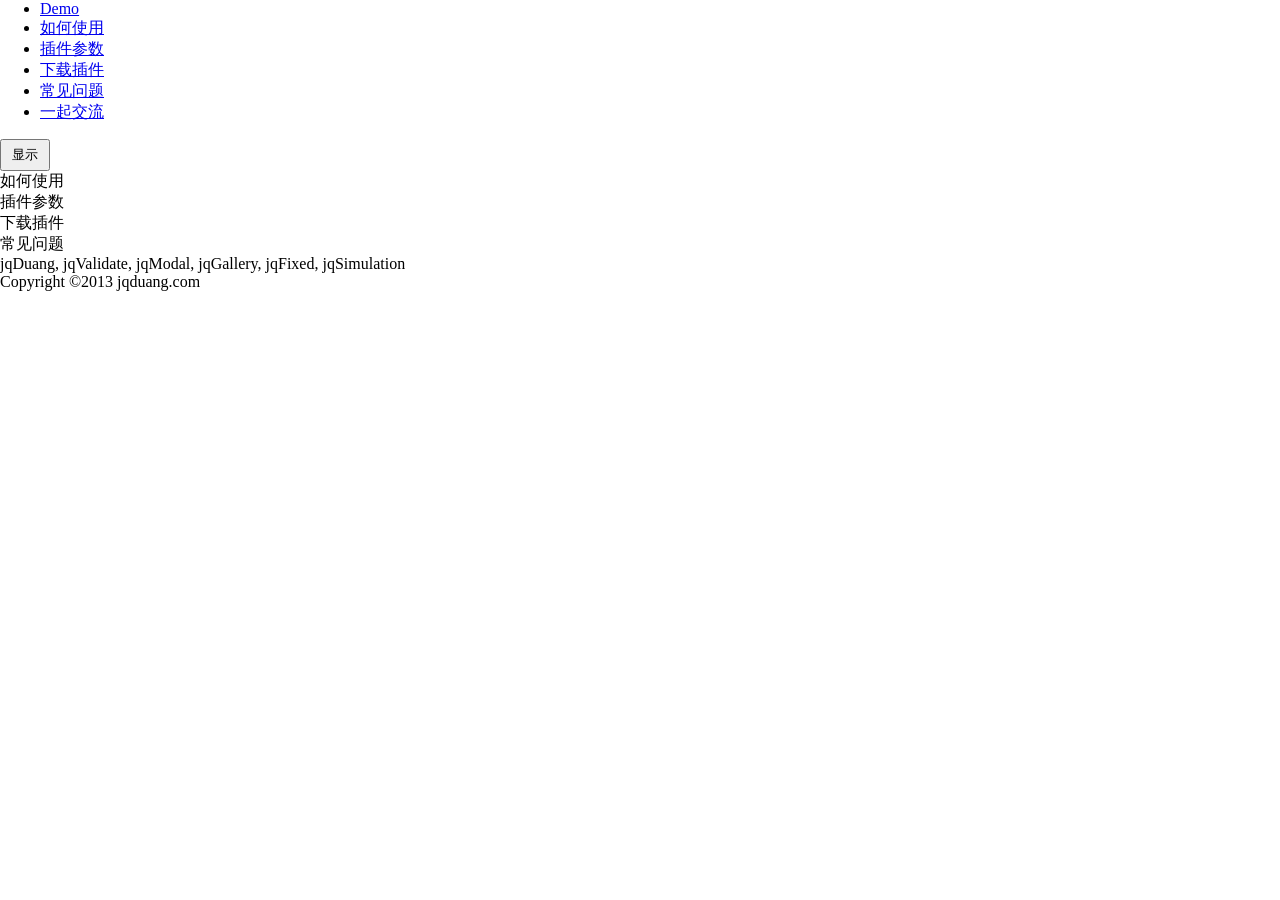
==== index.html @ 8cebf993 "jqmodal" ====
<html>
<head>
	<meta charset="utf-8">
	<title>jqmodal_弹出层_登录框_jq对话框_jqduang.com</title>
	<meta name="keywords" content="jqmodal_弹出层_登录框_jq对话框"/>
	<meta name="description" content="Mr.jqDuang,前端特效,用少的代码做多的效果,复杂的问题交给我来做,您只要轻轻一行代码就行！"/>
	<link rel="stylesheet" href="../css/global.css">
	<style type="text/css">
	.btn-jqModal {padding: 5px 10px;}
	.jqModal input {padding: 5px;margin-bottom: 10px;}
	</style>
</head>
<body>
<div class="blank20"></div>
<div class="wrap">
	<nav class="sub-nav cf">
        <ul>
            <li><a class="act" href="#demo">Demo</a></li>
            <li><a href="#howtouse">如何使用</a></li>
            <li><a href="#param">插件参数</a></li>
            <li><a href="#download">下载插件</a></li>
            <li><a href="#question">常见问题</a></li>
            <li><a href="#commus">一起交流</a></li>
        </ul>
    </nav>

    <section id="demo" class="active page">
		<div id="pop" style="display:none;">
			<!-- 表单 -->
			<form action="###" target="_blank">
				<input type="text" class="txt" placeholder="" value=""/><br/>
				<input type="text" class="txt" placeholder="" value=""/><br/>
				<input type="text" class="txt" placeholder="" value=""/><br/>
				<input type="button" class="btn" value="submit"/>
			</form>
			<!-- /表单 -->
		</div>
		<!-- modal -->
		<button id="modal" class="btn-jqModal" data-target="#pop" data-drag="1" data-head="注册会员" data-foot="*这里是底部信息" data-css='{"width":"400"}'>显示</button>
    </section>

    <section id="howtouse" class="page">
		如何使用
    </section>

    <section id="param" class="page">
		插件参数
    </section>

    <section id="download" class="page">
		下载插件
    </section>

    <section id="question" class="page">
		常见问题
    </section>
</div>

<script src="js/jquery.js"></script>
<script src="js/jqmodal.dev.js"></script>
<script src="../js/common.js?201505203"></script>
<script src="../js/rainbow.min.js?201505203"></script>

<section class="wrap">
	<div class="p10">
		<!-- UY BEGIN -->
		<div id="uyan_frame"></div>
		<script type="text/javascript" src="http://v2.uyan.cc/code/uyan.js?uid=2026484"></script>
		<!-- UY END -->
	</div><!-- /留言 -->
</section> 

<div class="footer tac">	    
    jqDuang, jqValidate, jqModal, jqGallery, jqFixed, jqSimulation <br/>
    Copyright ©2013 jqduang.com
</div><!-- /footer -->
<div class="dn">
	<script>
	var _hmt = _hmt || [];
	(function() {
	  var hm = document.createElement("script");
	  hm.src = "//hm.baidu.com/hm.js?b2e33c0312c7235a7e13b0cf86eec840";
	  var s = document.getElementsByTagName("script")[0]; 
	  s.parentNode.insertBefore(hm, s);
	})();
	</script>

</div>
</body>
</html>
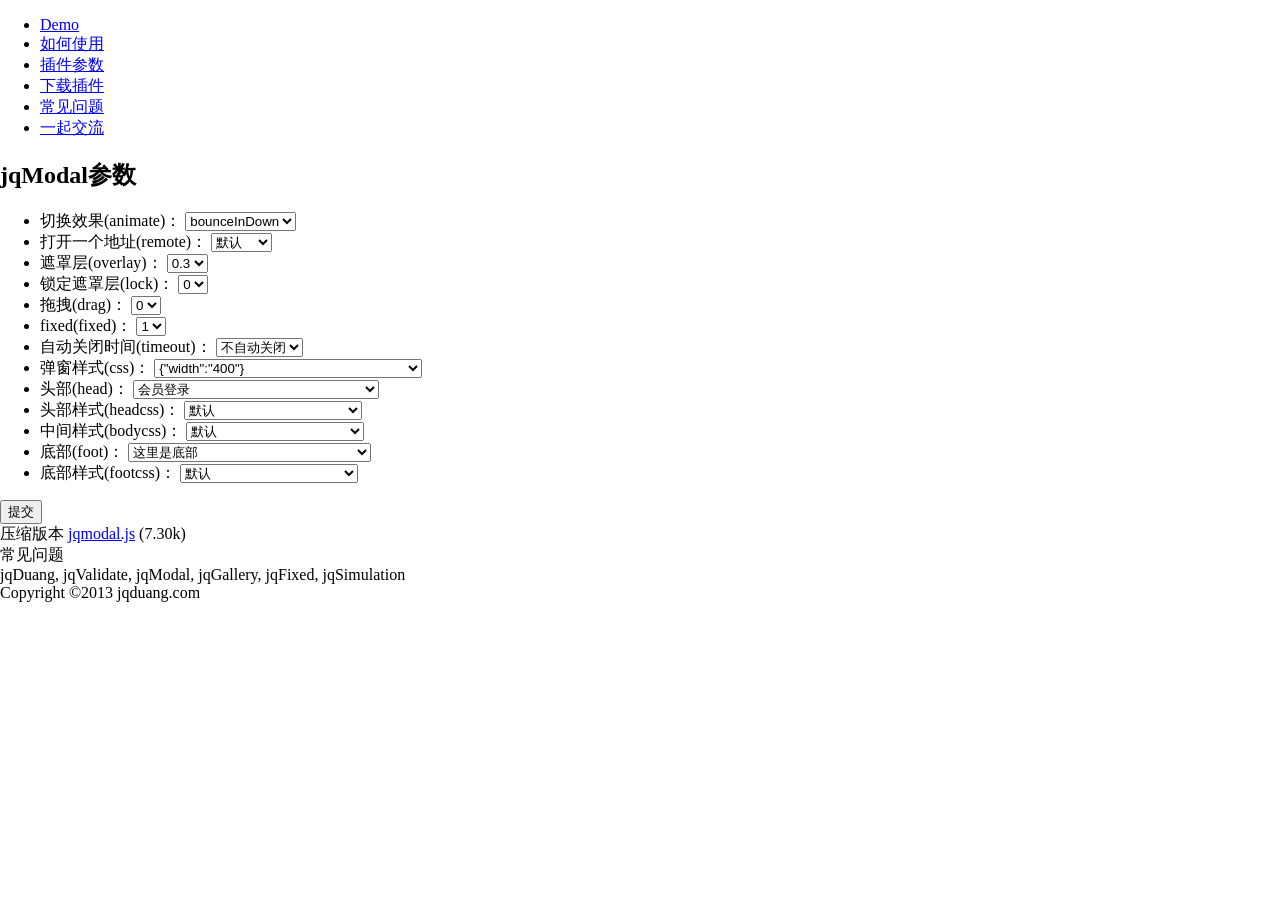
==== commit b7414adf: "1" ====
--- a/index.html
+++ b/index.html
@@ -1,3 +1,4 @@
+<!DOCTYPE html>
 <html>
 <head>
 	<meta charset="utf-8">
@@ -23,37 +24,152 @@
             <li><a href="#commus">一起交流</a></li>
         </ul>
     </nav>
-
-    <section id="demo" class="active page">
-		<div id="pop" style="display:none;">
-			<!-- 表单 -->
-			<form action="###" target="_blank">
-				<input type="text" class="txt" placeholder="" value=""/><br/>
-				<input type="text" class="txt" placeholder="" value=""/><br/>
-				<input type="text" class="txt" placeholder="" value=""/><br/>
-				<input type="button" class="btn" value="submit"/>
-			</form>
-			<!-- /表单 -->
-		</div>
-		<!-- modal -->
-		<button id="modal" class="btn-jqModal" data-target="#pop" data-drag="1" data-head="注册会员" data-foot="*这里是底部信息" data-css='{"width":"400"}'>显示</button>
-    </section>
-
-    <section id="howtouse" class="page">
-		如何使用
-    </section>
-
-    <section id="param" class="page">
-		插件参数
-    </section>
-
+	<section id="demo" class="page active">
+        <article class="area">
+            <div id="pop" style="display:none;">
+            	<!-- 表单 -->
+            	<form action="###" target="_blank">
+            		<input type="text" class="txt" placeholder="" value=""/><br/>
+            		<input type="text" class="txt" placeholder="" value=""/><br/>
+            		<input type="text" class="txt" placeholder="" value=""/><br/>
+            		<input type="button" class="btn" value="submit"/>
+            	</form>
+            	<!-- /表单 -->
+            </div>
+            <div class="config-wrap cf">
+                <h2 class="p10">jqModal参数</h2>
+                <!-- 表单 -->
+                <form action="demo1.html" method="get" class="nosubmit" target="#pop">
+                    <ul>
+                        <li>
+                            <label>切换效果(animate)</label>：
+                            <select name="animate">
+                                <option value="bounceInDown">bounceInDown</option>   
+                                <option value="shake">shake</option>  
+                                <option value="flipInY">flipInY</option>  
+                                <option value="zoomIn">zoomIn</option> 
+                            </select>
+                        </li>
+                        <li>
+                            <label>打开一个地址(remote)</label>：
+                            <select name="remote">
+                                <option value="">默认</option>   
+                                <option value="http://www.jqduang.com/jqduang/demo1.html?cell=.thumb&obj=li&prevbtn=.prev&nextbtn=.next">幻灯片</option>   
+                            </select>
+                        </li>
+                        <li>
+                            <label>遮罩层(overlay)</label>：
+                            <select name="overlay">
+                                <option value="0">0</option>  
+                                <option selected="selected" value="0.3">0.3</option>  
+                                <option value="0.5">0.5</option>  
+                                <option value="0.8">0.8</option>  
+                            </select>
+                        </li>
+                        <li>
+                            <label>锁定遮罩层(lock)</label>：
+                            <select name="lock">
+                                <option value="0">0</option>  
+                                <option value="1">1</option>
+                            </select>
+                        </li>
+                        <li>
+                            <label>拖拽(drag)</label>：
+                            <select name="drag">
+                                <option value="0">0</option>  
+                                <option value="1">1</option>  
+                            </select>
+                        </li>
+                        <li>
+                            <label>fixed(fixed)</label>：
+                            <select name="fixed">
+                                <option value="1">1</option>  
+                                <option value="0">0</option>  
+                            </select>
+                        </li>
+                        <li>
+                            <label>自动关闭时间(timeout)</label>：
+                            <select name="timeout">
+                                <option value="">不自动关闭</option>  
+                                <option value="1000">1000</option>  
+                                <option value="3000">3000</option>  
+                                <option value="5000">5000</option>  
+                                <option value="8000">8000</option>  
+                                <option value="10000">10000</option>  
+                            </select>
+                        </li>
+                        <li>
+                            <label>弹窗样式(css)</label>：
+                            <select name="css">
+                                <option value='{"width":"400"}'>{"width":"400"}</option>    
+                                <option value='{"left":"0","top":"0","width":"400"}'>{"left":"0","top":"0","width":"400"}左上</option>    
+                                <option value='{"left":"0","bottom":"0","width":"400"}'>{"left":"0","bottom":"0","width":"400"}左下</option>    
+                                <option value='{"right":"0","top":"0","width":"400"}'>{"right":"0","top":"0","width":"400"}右上</option>    
+                                <option value='{"right":"0","bottom":"0","width":"400"}'>{"right":"0","bottom":"0","width":"400"}右下</option>    
+                            </select>
+                        </li>
+                        <li>
+                            <label>头部(head)</label>：
+                            <select name="head">
+                                <option value="会员登录">会员登录</option>  
+                                <option value="<div style='color:#f00'>会员登录</div>">&lt;div style='color:#f00'&gt;会员登录&lt;/div&gt;</option>  
+                            </select>
+                        </li>
+                        <li>
+                            <label>头部样式(headcss)</label>：
+                            <select name="headcss">
+                                <option value='{}'>默认</option>    
+                                <option value='{"height":"40"}'>{"height":"40"}</option>    
+                                <option value='{"background":"#749FB2"}'>{"background":"#749FB2"}</option>
+                            </select>
+                        </li>
+                        <li>
+                            <label>中间样式(bodycss)</label>：
+                            <select name="bodycss">
+                                <option value='{}'>默认</option>    
+                                <option value='{"background":"#749FB2"}'>{"background":"#749FB2"}</option>
+                            </select>
+                        </li>
+                        <li>
+                            <label>底部(foot)</label>：
+                            <select name="foot">
+                                <option value="">不要底部</option>
+                                <option value="这里是底部" selected="selected">这里是底部</option>
+                                <option value="<button>确定</button>">&lt;button&gt;确定&lt;/button&gt;</option>        
+                                <option value="<button data-close='1'>关闭</button>">&lt;button data-close='1'&gt;关闭&lt;/button&gt;</option>        
+                            </select>
+                        </li>
+                        <li>
+                            <label>底部样式(footcss)</label>：
+                            <select name="footcss">
+                                <option value='{}'>默认</option>    
+                                <option value='{"background":"#749FB2"}'>{"background":"#749FB2"}</option>
+                            </select>
+                        </li>
+                    </ul>
+                    <input type="submit" class="btn dn" value="提交"/>
+                </form>
+            </div>
+        </article>
+    </section>
     <section id="download" class="page">
-		下载插件
-    </section>
-
+        <article class="area">
+            <!-- <h2>下载插件</h2> -->
+            <div class="">
+                压缩版本 <a href="http://www.jqduang.com/jqmodal/js/jqmodal.js" target="_blank">jqmodal.js</a> (7.30k)
+            </div>
+        </article>
+    </section>
     <section id="question" class="page">
-		常见问题
-    </section>
+        <article class="area">
+            <!-- <h2>常见问题</h2> -->
+            常见问题 
+        </article>
+    </section>
+    <section id="commus" class="page">
+        <div class="blank0"></div>
+    </section>
+    
 </div>
 
 <script src="js/jquery.js"></script>
@@ -63,6 +179,14 @@
 
 <section class="wrap">
 	<div class="p10">
+		<script type="text/javascript">
+            var uyan_config = {
+                 'title':'jqmodal'
+                , 'url':'http://www.jqduang.com/jqmodal'
+                , 'du':'jqduang.com'
+                , 'su':'jqmodal' 
+            };
+        </script>
 		<!-- UY BEGIN -->
 		<div id="uyan_frame"></div>
 		<script type="text/javascript" src="http://v2.uyan.cc/code/uyan.js?uid=2026484"></script>
